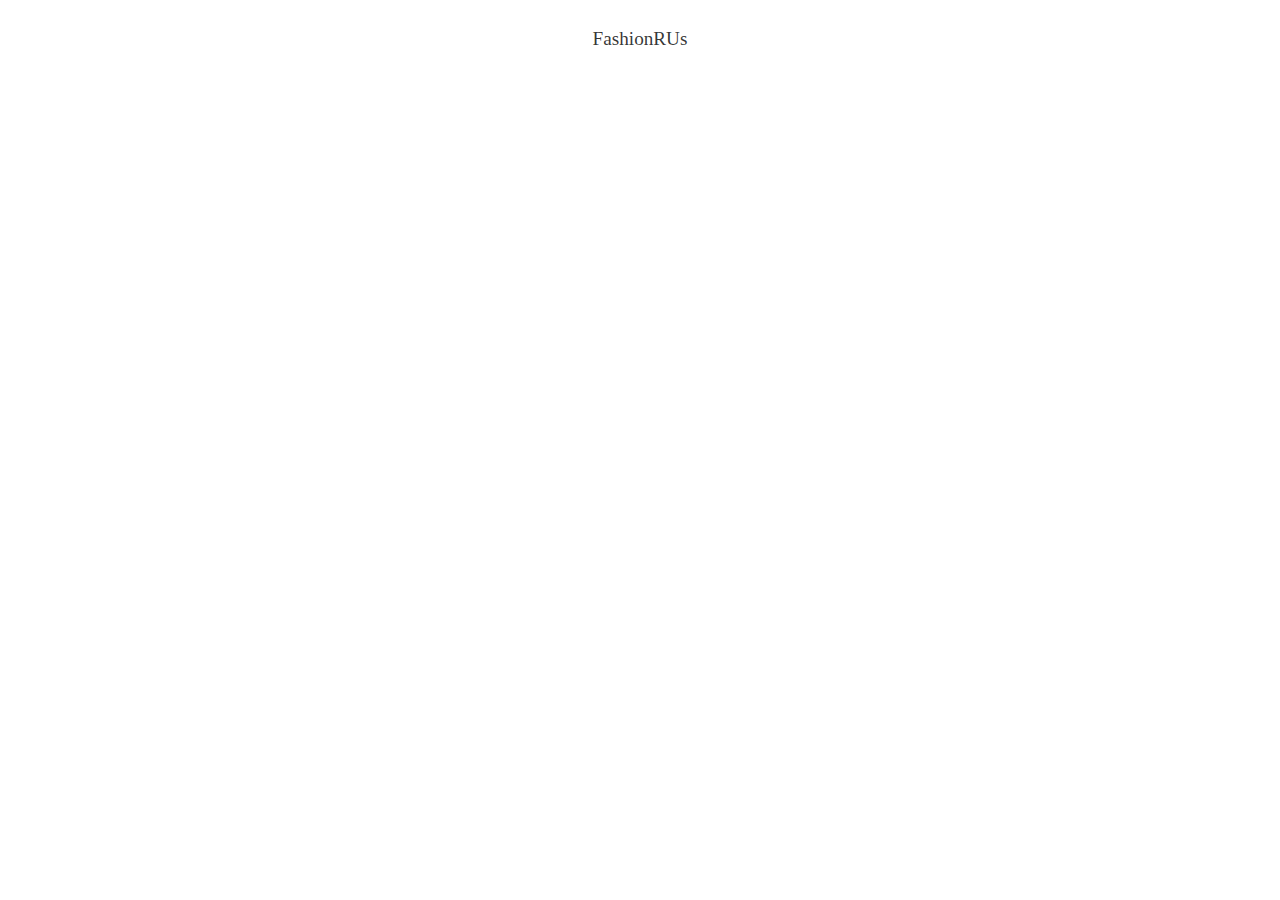
==== produkt.html @ 3948b7b4 "init" ====
<!DOCTYPE html>
<html lang="da">

<head>
    <meta charset="UTF-8">
    <meta name="viewport" content="width=device-width, initial-scale=1.0">
    <title>Produkt</title>
    <link rel="stylesheet" href="global.css">
    <link rel="stylesheet" href="produkt.css">
</head>

<body>
    <header>
        <nav>
            <div class="menu">
                <div class="logo">
                    <a href="index.html">FashionRUs</a>
                </div>
            </div>

            <div class="burger">
                <div class="line"></div>
                <div class="line"></div>
                <div class="line"></div>
            </div>
        </nav>
    </header>
    <main></main>
    <footer></footer>
</body>

</html>
---- global.css ----
h2 {
  margin-inline: 7vw;
}

header {
  position: sticky; /*bliver i toppen og følger med*/
  top: 0;
  justify-content: space-between;
  align-items: center;
  padding: 10px;
  /* background-color: #bad4d4; */
  z-index: 100;
  font-family: "Simonetta", serif;
  font-weight: 400;
  font-style: normal;
  text-align: center;
}

nav {
  display: flex;
  align-items: center;
  justify-content: center;
}
a {
  text-decoration: none;
  color: rgba(0, 0, 0, 0.8);
}

.menu {
  display: flex;
  list-style: none;
  margin: 0;
  padding: 0;
  align-items: center;
}

.menu a {
  display: block;
  padding: 10px;
  /* color: #4e878c; */
  text-decoration: none;
  transition: color 0.3s; /*hastighed på farveskift*/
  font-size: 1.2rem;
}

.menu a:hover {
  color: #e2e8dd;
}

.menu a.active {
  color: #000022; /*Gør at der er streg - JavaScript*/
}

.burger {
  width: 30px;
  height: 20px;
  cursor: pointer;
}

.burger .line {
  /*stregerne til burgermenuen*/
  width: 100%;
  height: 2px;
  background-color: #000022;
  margin-bottom: 5px;
  transition: 0.2s linear;
}
.burger {
  display: none;
}

/*gav bedre mening med 800px*/
@media screen and (max-width: 800px) {
  .menu {
    display: none;
  }
  .logo {
    display: none;
  }
  .burger {
    display: block;
    position: absolute;
    right: 16px;
  }
  nav {
    justify-content: end;
  }
  header {
    top: 0;
    align-items: center;
    display: flex;
    justify-content: center;
    position: relative;
  }
  .logo2 img {
    width: 70px;
    height: auto;
  }

  /*roterer så den står skråt*/
  .burger.active .line:nth-child(1) {
    transform: rotate(45deg) translate(5px, 5px);
    transition: 0.2s linear;
  }

  /*streg forsvinder når man trykker - opacity 0*/
  .burger.active .line:nth-child(2) {
    opacity: 0;
    transition: 0.15s linear;
  }
  /*roterer så den står skråt*/
  .burger.active .line:nth-child(3) {
    transform: rotate(-45deg) translate(5px, -5px);
    transition: 0.2s linear;
  }

  nav.active .menu {
    display: block;
    background-color: #bad4d4;
    position: absolute;
    top: 70px;
    right: 0; /*holder til højre*/
    width: 50%; /*størrelsen på boksen*/
    box-shadow: 0 10px 10px rgba(0, 0, 0, 0.1); /*skygge på burgerboksen*/
    z-index: 100;
  }

  nav.active .menu li {
    margin: 30px 20px;
  }

  nav.active .menu a {
    font-size: 24px;
  }
}
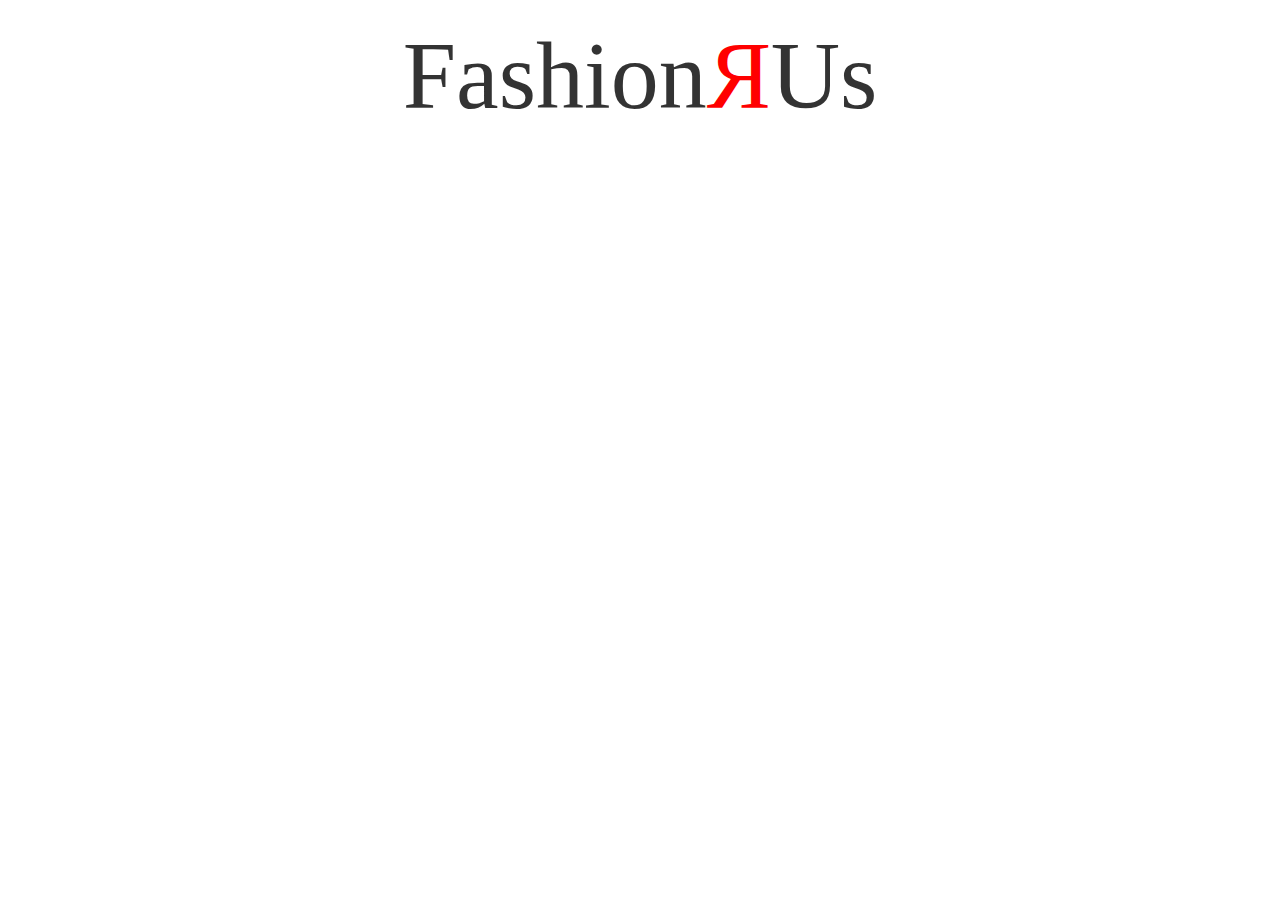
==== commit 5207ff8e: "Produktliste done" ====
--- a/produkt.html
+++ b/produkt.html
@@ -14,7 +14,7 @@
         <nav>
             <div class="menu">
                 <div class="logo">
-                    <a href="index.html">FashionRUs</a>
+                    <a href="index.html">Fashion<span class="r">R</span>Us</a>
                 </div>
             </div>
 
--- a/global.css
+++ b/global.css
@@ -3,7 +3,7 @@
 }
 
 header {
-  position: sticky; /*bliver i toppen og følger med*/
+  /* position: sticky; bliver i toppen og følger med */
   top: 0;
   justify-content: space-between;
   align-items: center;
@@ -37,14 +37,9 @@
 .menu a {
   display: block;
   padding: 10px;
-  /* color: #4e878c; */
   text-decoration: none;
-  transition: color 0.3s; /*hastighed på farveskift*/
-  font-size: 1.2rem;
-}
-
-.menu a:hover {
-  color: #e2e8dd;
+  /* transition: color 0.3s; hastighed på farveskift */
+  font-size: 6rem;
 }
 
 .menu a.active {
--- a/produkt.css
+++ b/produkt.css
@@ -0,0 +1,11 @@
+* {
+  margin: 0;
+  padding: 0;
+  box-sizing: border-box;
+}
+
+.r {
+  color: red;
+  display: inline-block;
+  transform: scale(-1, 1);
+}
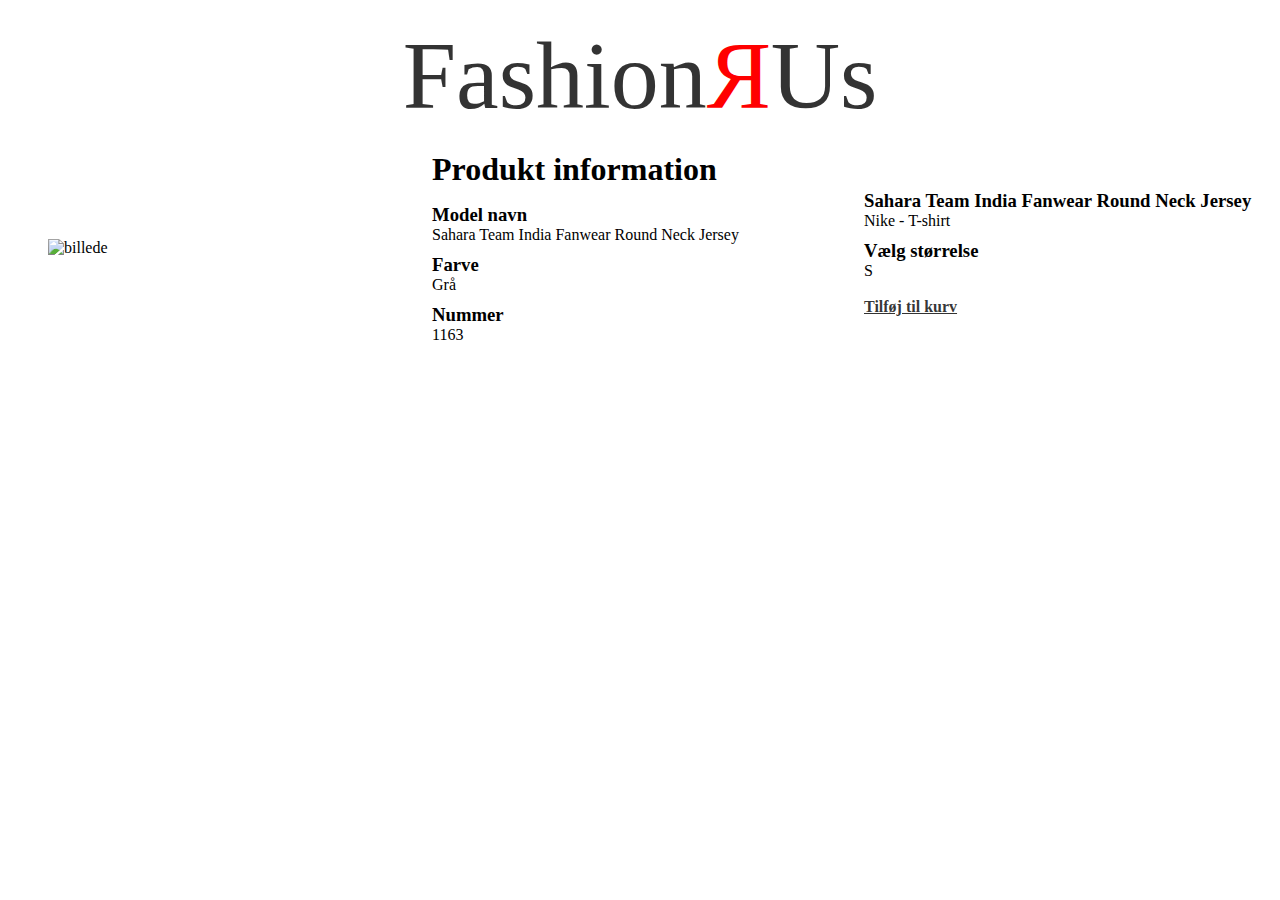
==== commit 5585a84b: "produkt done" ====
--- a/produkt.html
+++ b/produkt.html
@@ -25,7 +25,34 @@
             </div>
         </nav>
     </header>
-    <main></main>
+    <main>
+        <div class="product_container">
+            <div>
+                <img class="product_billede" src="https://kea-alt-del.dk/t7/images/webp/640/1163.webp" alt="billede">
+            </div>
+
+
+            <div>
+                <h1>Produkt information</h1>
+                <h3>Model navn</h3>
+                <p>Sahara Team India Fanwear Round Neck Jersey</p>
+                <h3>Farve</h3>
+                <p>Grå</p>
+                <h3>Nummer</h3>
+                <p>1163</p>
+            </div>
+
+            <div class="farve">
+                <h3>Sahara Team India Fanwear Round Neck Jersey</h3>
+                <p>Nike - T-shirt</p>
+                <h3>Vælg størrelse</h3>
+                <p>S</p>
+                <br>
+                <a class="knap" href="produkt.html">Tilføj til kurv</a>
+            </div>
+
+        </div>
+    </main>
     <footer></footer>
 </body>
 
--- a/produkt.css
+++ b/produkt.css
@@ -2,6 +2,28 @@
   margin: 0;
   padding: 0;
   box-sizing: border-box;
+}
+
+/* .farve {
+  background-color: gray;
+} */
+
+.product_billede {
+  width: 400px;
+  margin-left: 3rem;
+}
+
+.knap {
+  text-decoration: underline;
+  font-weight: bold;
+}
+
+h1 {
+  margin-bottom: 1rem;
+}
+
+h3 {
+  margin-top: 10px;
 }
 
 .r {
@@ -9,3 +31,11 @@
   display: inline-block;
   transform: scale(-1, 1);
 }
+
+.product_container {
+  display: grid;
+  grid-template-columns: 1fr 1fr 1fr;
+  gap: 1rem;
+  justify-content: center;
+  align-items: center;
+}
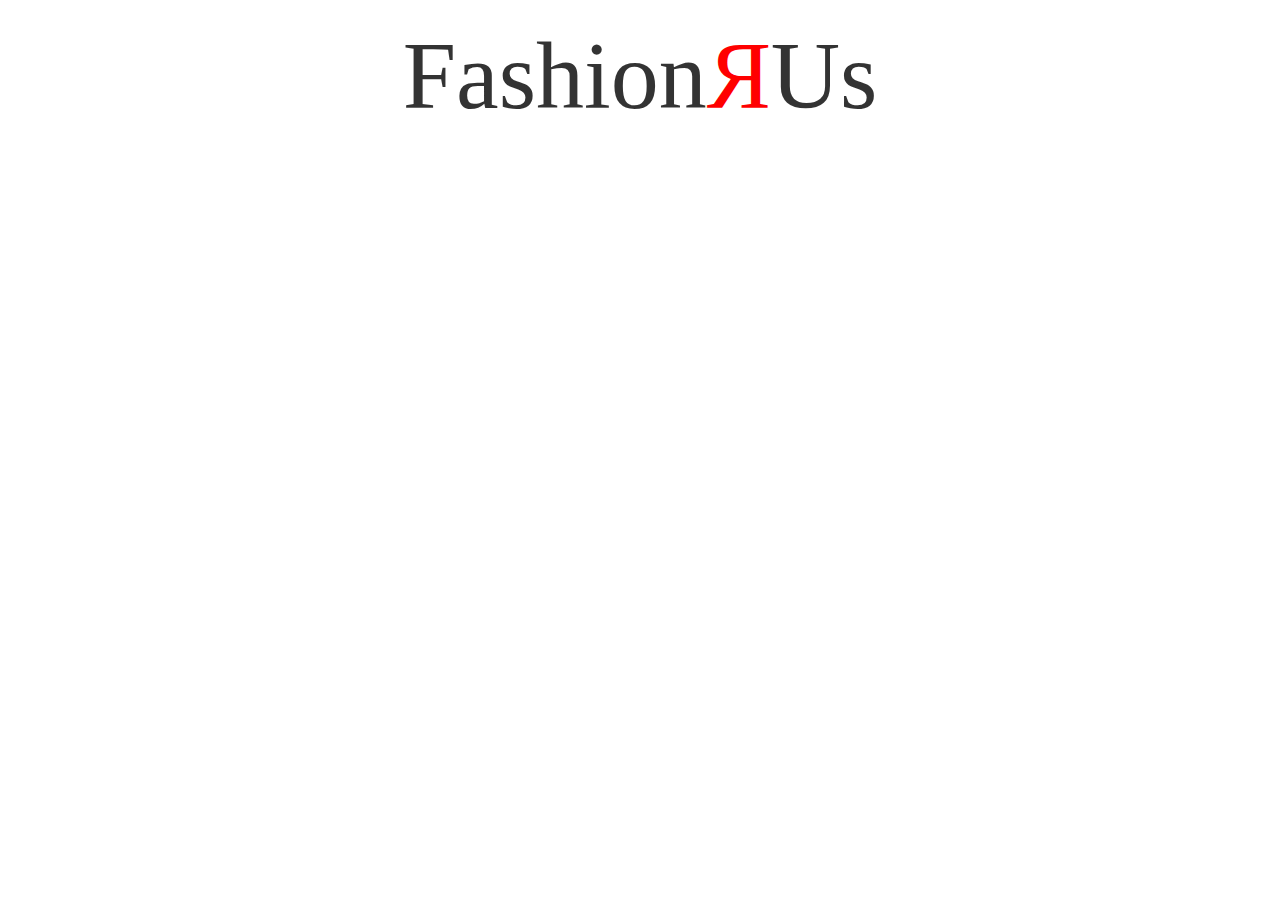
==== commit 94cd1a54: "dynamisk1" ====
--- a/produkt.html
+++ b/produkt.html
@@ -7,6 +7,7 @@
     <title>Produkt</title>
     <link rel="stylesheet" href="global.css">
     <link rel="stylesheet" href="produkt.css">
+    <script src="./single.js" defer></script>
 </head>
 
 <body>
@@ -27,7 +28,7 @@
     </header>
     <main>
         <div class="product_container">
-            <div>
+            <!-- <div>
                 <img class="product_billede" src="https://kea-alt-del.dk/t7/images/webp/640/1163.webp" alt="billede">
             </div>
 
@@ -48,9 +49,9 @@
                 <h3>Vælg størrelse</h3>
                 <p>S</p>
                 <br>
-                <a class="knap" href="produkt.html">Tilføj til kurv</a>
-            </div>
-
+                <a class="knap" href="produkt.html">Tilføj til kurv</a> 
+        </div>
+-->
         </div>
     </main>
     <footer></footer>
